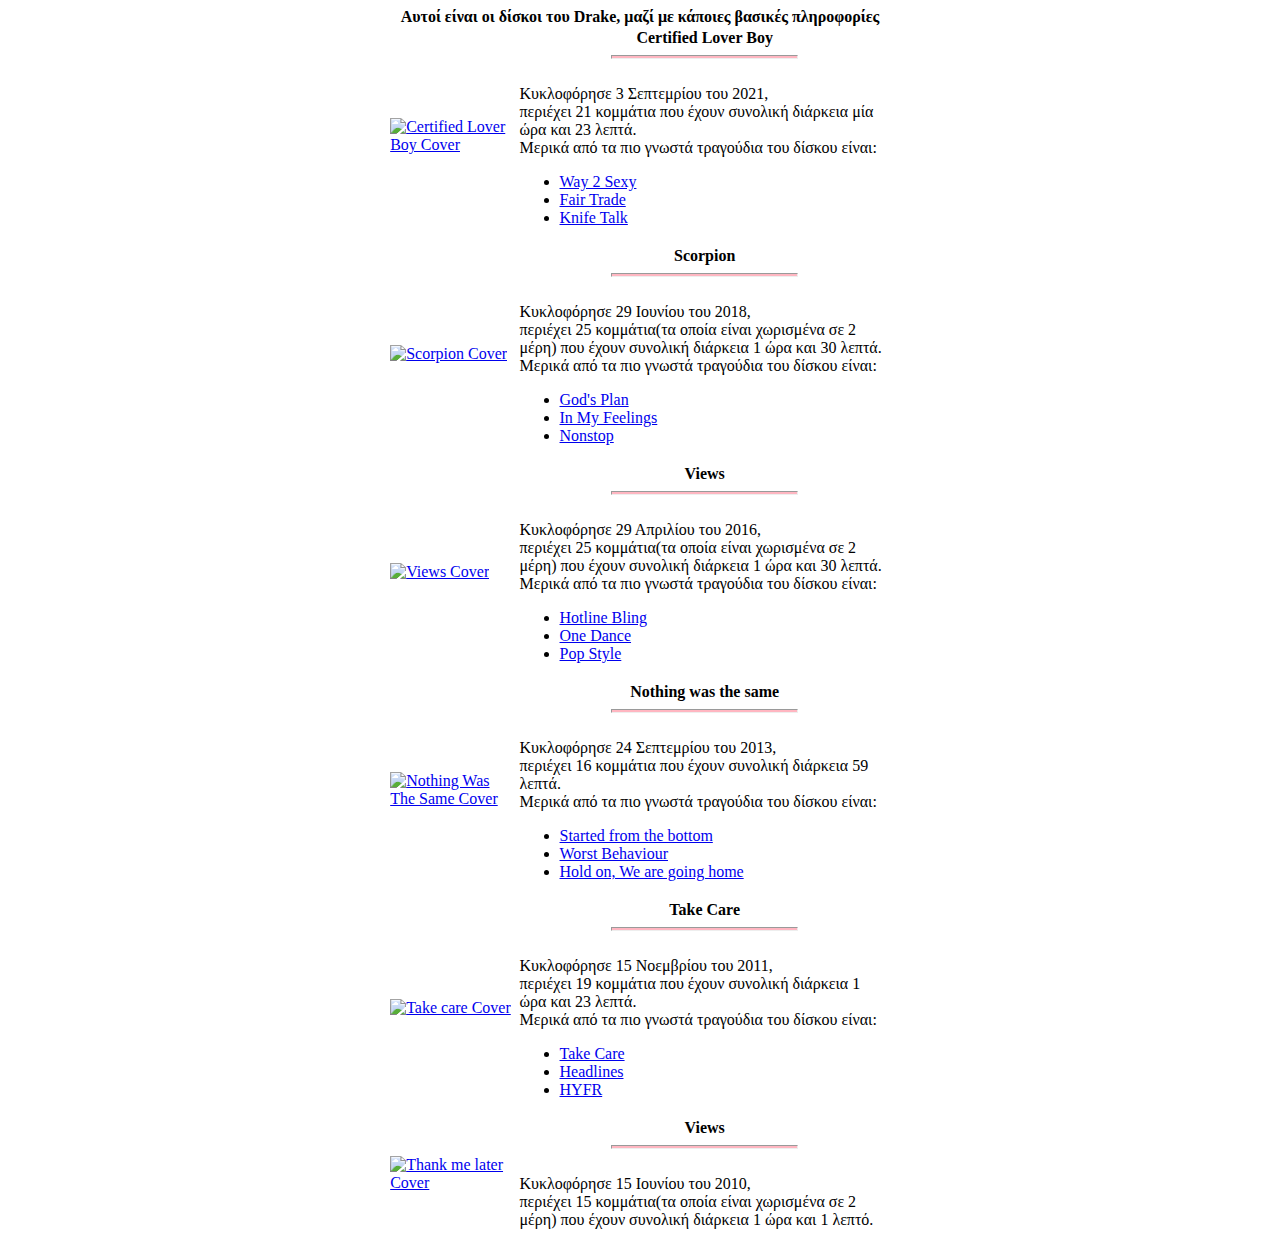
==== albums/albums.html @ 446adbde "Added some starting work, mainly the page about Drake's discography" ====
<!DOCTYPE html>
<html lang="en">
<head>
    <meta charset="UTF-8">
    <link rel="stylesheet" href="../style.css">
    <title>Albums</title>
</head>
<body class="album-body">
    <div class="title">Αυτοί είναι οι δίσκοι του Drake, μαζί με κάποιες βασικές πληροφορίες</div>
    <table>
        <tr>
            <td class="album-cell"><a href="https://open.spotify.com/album/3SpBlxme9WbeQdI9kx7KAV?si=R5bxNk1aSTyLTM7w6ZVqww"><img src="clb.png" alt="Certified Lover Boy Cover"></a></td>
            <td class="album-cell text-cell">
                <div class="title">Certified Lover Boy</div>
                <hr>
                <div>
                    <br>
                    Κυκλοφόρησε 3 Σεπτεμρίου του 2021,<br>
                    περιέχει 21 κομμάτια που έχουν συνολική διάρκεια μία ώρα και 23 λεπτά.<br>
                    Mερικά από τα πιο γνωστά τραγούδια του δίσκου είναι:
                    <ul>
                        <li><a href="https://www.youtube.com/watch?v=vX9msKu75qs">Way 2 Sexy</a></li>
                        <li><a href="https://www.youtube.com/watch?v=THVbtGqEO1o">Fair Trade</a></li>
                        <li><a href="https://www.youtube.com/watch?v=XqpQpt_cmhE">Knife Talk</a></li>
                    </ul>
                </div>
            </td>
        </tr>
        <tr>
            <td class="album-cell"><a href="https://open.spotify.com/album/1ATL5GLyefJaxhQzSPVrLX?si=cNDXlsadR7y90Cs-oufxew"><img src="Scorpion_by_Drake.jpg" alt="Scorpion Cover"></a></td>
            <td class="album-cell text-cell">
                <div class="title">Scorpion</div>
                <hr>
                <div>
                    <br>
                    Κυκλοφόρησε 29 Ιουνίου του 2018,<br>
                    περιέχει 25 κομμάτια(τα οποία είναι χωρισμένα σε 2 μέρη) που έχουν συνολική διάρκεια 1 ώρα και 30 λεπτά.<br>
                    Mερικά από τα πιο γνωστά τραγούδια του δίσκου είναι:
                    <ul>
                        <li><a href="https://youtu.be/xpVfcZ0ZcFM">God's Plan</a></li>
                        <li><a href="https://youtu.be/DRS_PpOrUZ4">In My Feelings</a></li>
                        <li><a href="https://youtu.be/lJTRVX9R5EA">Nonstop</a></li>
                    </ul>
                </div>
            </td>
        </tr>
        <tr>
            <td class="album-cell"><a href="https://open.spotify.com/album/40GMAhriYJRO1rsY4YdrZb?si=CbBg2ZIVTiSsrMfnBHhfew"><img src="views.jpg" alt="Views Cover"></a></td>
            <td class="album-cell text-cell">
                <div class="title">Views</div>
                <hr>
                <div>
                    <br>
                    Κυκλοφόρησε 29 Απριλίου του 2016,<br>
                    περιέχει 25 κομμάτια(τα οποία είναι χωρισμένα σε 2 μέρη) που έχουν συνολική διάρκεια 1 ώρα και 30 λεπτά.<br>
                    Mερικά από τα πιο γνωστά τραγούδια του δίσκου είναι:
                    <ul>
                        <li><a href="https://youtu.be/uxpDa-c-4Mc">Hotline Bling</a></li>
                        <li><a href="https://youtu.be/qL7zrWcv6XY">One Dance</a></li>
                        <li><a href="https://youtu.be/HUhrF7-ciiY">Pop Style</a></li>
                    </ul>
                </div>
            </td>
        </tr>
        <tr>
            <td class="album-cell"><a href="https://open.spotify.com/album/2ZUFSbIkmFkGag000RWOpA?si=eR2nDPxNTQC_UJ1FCoxx6g"><img src="nothing_was_the_same.jpeg" alt="Nothing Was The Same Cover"></a></td>
            <td class="album-cell text-cell">
                <div class="title">Nothing was the same</div>
                <hr>
                <div>
                    <br>
                    Κυκλοφόρησε 24 Σεπτεμρίου του 2013,<br>
                    περιέχει 16 κομμάτια που έχουν συνολική διάρκεια 59 λεπτά.<br>
                    Mερικά από τα πιο γνωστά τραγούδια του δίσκου είναι:
                    <ul>
                        <li><a href="https://youtu.be/RubBzkZzpUA">Started from the bottom</a></li>
                        <li><a href="https://youtu.be/CccnAvfLPvE">Worst Behaviour</a></li>
                        <li><a href="https://youtu.be/GxgqpCdOKak">Hold on, We are going home</a></li>
                    </ul>
                </div>
            </td>
        </tr>
        <tr>
            <td class="album-cell"><a href="https://open.spotify.com/album/6X1x82kppWZmDzlXXK3y3q?si=vFQMPYoMQ4iGu4RSZyR2ww"><img src="take_care.jpg" alt="Take care Cover"></a></td>
            <td class="album-cell text-cell">
                <div class="title">Take Care</div>
                <hr>
                <div>
                    <br>
                    Κυκλοφόρησε 15 Νοεμβρίου του 2011,<br>
                    περιέχει 19 κομμάτια που έχουν συνολική διάρκεια 1 ώρα και 23 λεπτά.<br>
                    Mερικά από τα πιο γνωστά τραγούδια του δίσκου είναι:
                    <ul>
                        <li><a href="https://youtu.be/-zzP29emgpg">Take Care</a></li>
                        <li><a href="https://youtu.be/cimoNqiulUE">Headlines</a></li>
                        <li><a href="https://youtu.be/0KCWqnldEag">HYFR</a></li>
                    </ul>
                </div>
            </td>
        </tr>
        <tr>
            <td class="album-cell"><a href="https://open.spotify.com/album/6agmeioaDOBupymziJihgB?si=raVwDhZMR1e0HfuhnXwxpA"><img src="thank_me_later.jpg" alt="Thank me later Cover"></a></td>
            <td class="album-cell">
                <div class="title">Views</div>
                <hr>
                <div>
                    <br>
                    Κυκλοφόρησε 15 Ιουνίου του 2010,<br>
                    περιέχει 15 κομμάτια(τα οποία είναι χωρισμένα σε 2 μέρη) που έχουν συνολική διάρκεια 1 ώρα και 1 λεπτό.
                </div>
            </td>
        </tr>
    </table>
</body>
</html>
---- style.css ----
hr {
    width:50%;
    height:2px;
    background-color: lightpink;
    color: lightpink;
}

table {
    margin-left: 30%;
    margin-right: 30%;
}

img {
    width: 70%;
    height: 70%;
}

.title {
    text-align: center;
    font-weight: bold;
}
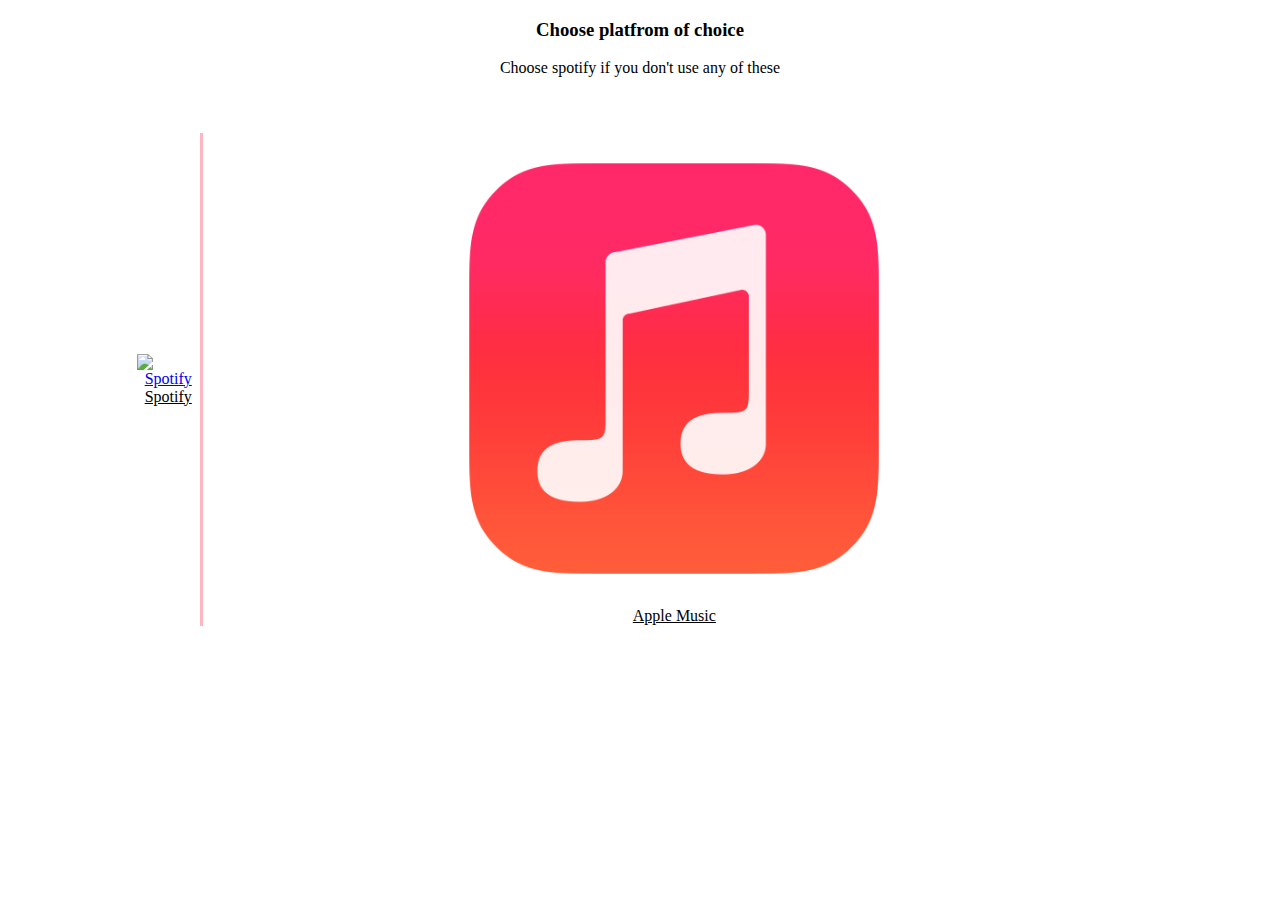
==== commit 0b32bfa4: "Finished the pages about Drake's albums Added a page in which the user chooses a platform of prefere" ====
--- a/albums/albums.html
+++ b/albums/albums.html
@@ -2,112 +2,23 @@
 <html lang="en">
 <head>
     <meta charset="UTF-8">
-    <link rel="stylesheet" href="../style.css">
-    <title>Albums</title>
+    <title>Choose Platform</title>
 </head>
-<body class="album-body">
-    <div class="title">Αυτοί είναι οι δίσκοι του Drake, μαζί με κάποιες βασικές πληροφορίες</div>
-    <table>
+<body>
+    <h3 style="text-align:center">Choose platfrom of choice</h3>
+    <div style="text-align:center">Choose spotify if you don't use any of these</div>
+    <br><br><br>
+    <table style="margin-left: 10%; margin-right: 10%;">
         <tr>
-            <td class="album-cell"><a href="https://open.spotify.com/album/3SpBlxme9WbeQdI9kx7KAV?si=R5bxNk1aSTyLTM7w6ZVqww"><img src="clb.png" alt="Certified Lover Boy Cover"></a></td>
-            <td class="album-cell text-cell">
-                <div class="title">Certified Lover Boy</div>
-                <hr>
-                <div>
-                    <br>
-                    Κυκλοφόρησε 3 Σεπτεμρίου του 2021,<br>
-                    περιέχει 21 κομμάτια που έχουν συνολική διάρκεια μία ώρα και 23 λεπτά.<br>
-                    Mερικά από τα πιο γνωστά τραγούδια του δίσκου είναι:
-                    <ul>
-                        <li><a href="https://www.youtube.com/watch?v=vX9msKu75qs">Way 2 Sexy</a></li>
-                        <li><a href="https://www.youtube.com/watch?v=THVbtGqEO1o">Fair Trade</a></li>
-                        <li><a href="https://www.youtube.com/watch?v=XqpQpt_cmhE">Knife Talk</a></li>
-                    </ul>
-                </div>
+            <td style="border-right: 3px solid lightpink; text-align: center;">
+                <a href="albums_spotify.html"><img src="spotify.png" alt="Spotify" style="width:50%; height:50%;"></a>
+                <br>
+                <a href="albums_spotify.html" style="color: black; text-align: center;">Spotify</a>
             </td>
-        </tr>
-        <tr>
-            <td class="album-cell"><a href="https://open.spotify.com/album/1ATL5GLyefJaxhQzSPVrLX?si=cNDXlsadR7y90Cs-oufxew"><img src="Scorpion_by_Drake.jpg" alt="Scorpion Cover"></a></td>
-            <td class="album-cell text-cell">
-                <div class="title">Scorpion</div>
-                <hr>
-                <div>
-                    <br>
-                    Κυκλοφόρησε 29 Ιουνίου του 2018,<br>
-                    περιέχει 25 κομμάτια(τα οποία είναι χωρισμένα σε 2 μέρη) που έχουν συνολική διάρκεια 1 ώρα και 30 λεπτά.<br>
-                    Mερικά από τα πιο γνωστά τραγούδια του δίσκου είναι:
-                    <ul>
-                        <li><a href="https://youtu.be/xpVfcZ0ZcFM">God's Plan</a></li>
-                        <li><a href="https://youtu.be/DRS_PpOrUZ4">In My Feelings</a></li>
-                        <li><a href="https://youtu.be/lJTRVX9R5EA">Nonstop</a></li>
-                    </ul>
-                </div>
-            </td>
-        </tr>
-        <tr>
-            <td class="album-cell"><a href="https://open.spotify.com/album/40GMAhriYJRO1rsY4YdrZb?si=CbBg2ZIVTiSsrMfnBHhfew"><img src="views.jpg" alt="Views Cover"></a></td>
-            <td class="album-cell text-cell">
-                <div class="title">Views</div>
-                <hr>
-                <div>
-                    <br>
-                    Κυκλοφόρησε 29 Απριλίου του 2016,<br>
-                    περιέχει 25 κομμάτια(τα οποία είναι χωρισμένα σε 2 μέρη) που έχουν συνολική διάρκεια 1 ώρα και 30 λεπτά.<br>
-                    Mερικά από τα πιο γνωστά τραγούδια του δίσκου είναι:
-                    <ul>
-                        <li><a href="https://youtu.be/uxpDa-c-4Mc">Hotline Bling</a></li>
-                        <li><a href="https://youtu.be/qL7zrWcv6XY">One Dance</a></li>
-                        <li><a href="https://youtu.be/HUhrF7-ciiY">Pop Style</a></li>
-                    </ul>
-                </div>
-            </td>
-        </tr>
-        <tr>
-            <td class="album-cell"><a href="https://open.spotify.com/album/2ZUFSbIkmFkGag000RWOpA?si=eR2nDPxNTQC_UJ1FCoxx6g"><img src="nothing_was_the_same.jpeg" alt="Nothing Was The Same Cover"></a></td>
-            <td class="album-cell text-cell">
-                <div class="title">Nothing was the same</div>
-                <hr>
-                <div>
-                    <br>
-                    Κυκλοφόρησε 24 Σεπτεμρίου του 2013,<br>
-                    περιέχει 16 κομμάτια που έχουν συνολική διάρκεια 59 λεπτά.<br>
-                    Mερικά από τα πιο γνωστά τραγούδια του δίσκου είναι:
-                    <ul>
-                        <li><a href="https://youtu.be/RubBzkZzpUA">Started from the bottom</a></li>
-                        <li><a href="https://youtu.be/CccnAvfLPvE">Worst Behaviour</a></li>
-                        <li><a href="https://youtu.be/GxgqpCdOKak">Hold on, We are going home</a></li>
-                    </ul>
-                </div>
-            </td>
-        </tr>
-        <tr>
-            <td class="album-cell"><a href="https://open.spotify.com/album/6X1x82kppWZmDzlXXK3y3q?si=vFQMPYoMQ4iGu4RSZyR2ww"><img src="take_care.jpg" alt="Take care Cover"></a></td>
-            <td class="album-cell text-cell">
-                <div class="title">Take Care</div>
-                <hr>
-                <div>
-                    <br>
-                    Κυκλοφόρησε 15 Νοεμβρίου του 2011,<br>
-                    περιέχει 19 κομμάτια που έχουν συνολική διάρκεια 1 ώρα και 23 λεπτά.<br>
-                    Mερικά από τα πιο γνωστά τραγούδια του δίσκου είναι:
-                    <ul>
-                        <li><a href="https://youtu.be/-zzP29emgpg">Take Care</a></li>
-                        <li><a href="https://youtu.be/cimoNqiulUE">Headlines</a></li>
-                        <li><a href="https://youtu.be/0KCWqnldEag">HYFR</a></li>
-                    </ul>
-                </div>
-            </td>
-        </tr>
-        <tr>
-            <td class="album-cell"><a href="https://open.spotify.com/album/6agmeioaDOBupymziJihgB?si=raVwDhZMR1e0HfuhnXwxpA"><img src="thank_me_later.jpg" alt="Thank me later Cover"></a></td>
-            <td class="album-cell">
-                <div class="title">Views</div>
-                <hr>
-                <div>
-                    <br>
-                    Κυκλοφόρησε 15 Ιουνίου του 2010,<br>
-                    περιέχει 15 κομμάτια(τα οποία είναι χωρισμένα σε 2 μέρη) που έχουν συνολική διάρκεια 1 ώρα και 1 λεπτό.
-                </div>
+            <td style="text-align: center;">
+                <a href="albums_apple.html"><img src="apple_music.png" alt="Apple Music" style="width:50%; height:50%;"></a>
+                <br>
+                <a href="albums_apple.html" style="color: black; text-align: center;">Apple Music</a>
             </td>
         </tr>
     </table>
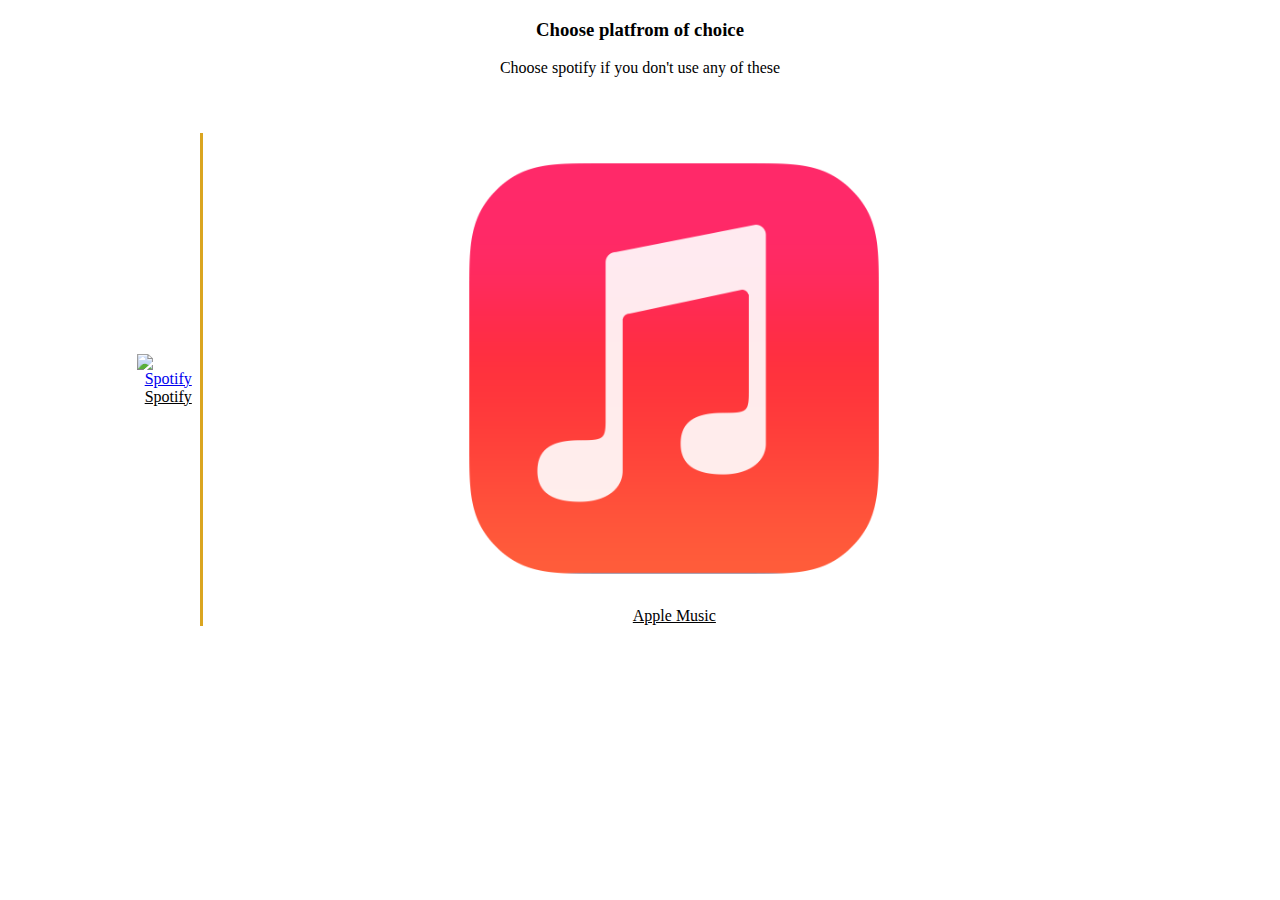
==== commit 08c8206a: "changed 'merch' page to 'general information'" ====
--- a/albums/albums.html
+++ b/albums/albums.html
@@ -2,6 +2,7 @@
 <html lang="en">
 <head>
     <meta charset="UTF-8">
+    <link rel="icon" HREF="../pictures/Drake.png" type="image/png">  
     <title>Choose Platform</title>
 </head>
 <body>
@@ -10,13 +11,13 @@
     <br><br><br>
     <table style="margin-left: 10%; margin-right: 10%;">
         <tr>
-            <td style="border-right: 3px solid lightpink; text-align: center;">
-                <a href="albums_spotify.html"><img src="spotify.png" alt="Spotify" style="width:50%; height:50%;"></a>
+            <td style="border-right: 3px solid goldenrod; text-align: center;">
+                <a href="albums_spotify.html"><img src="../pictures/spotify.png" alt="Spotify" style="width:50%; height:50%;"></a>
                 <br>
                 <a href="albums_spotify.html" style="color: black; text-align: center;">Spotify</a>
             </td>
             <td style="text-align: center;">
-                <a href="albums_apple.html"><img src="apple_music.png" alt="Apple Music" style="width:50%; height:50%;"></a>
+                <a href="albums_apple.html"><img src="../pictures/apple_music.png" alt="Apple Music" style="width:50%; height:50%;"></a>
                 <br>
                 <a href="albums_apple.html" style="color: black; text-align: center;">Apple Music</a>
             </td>
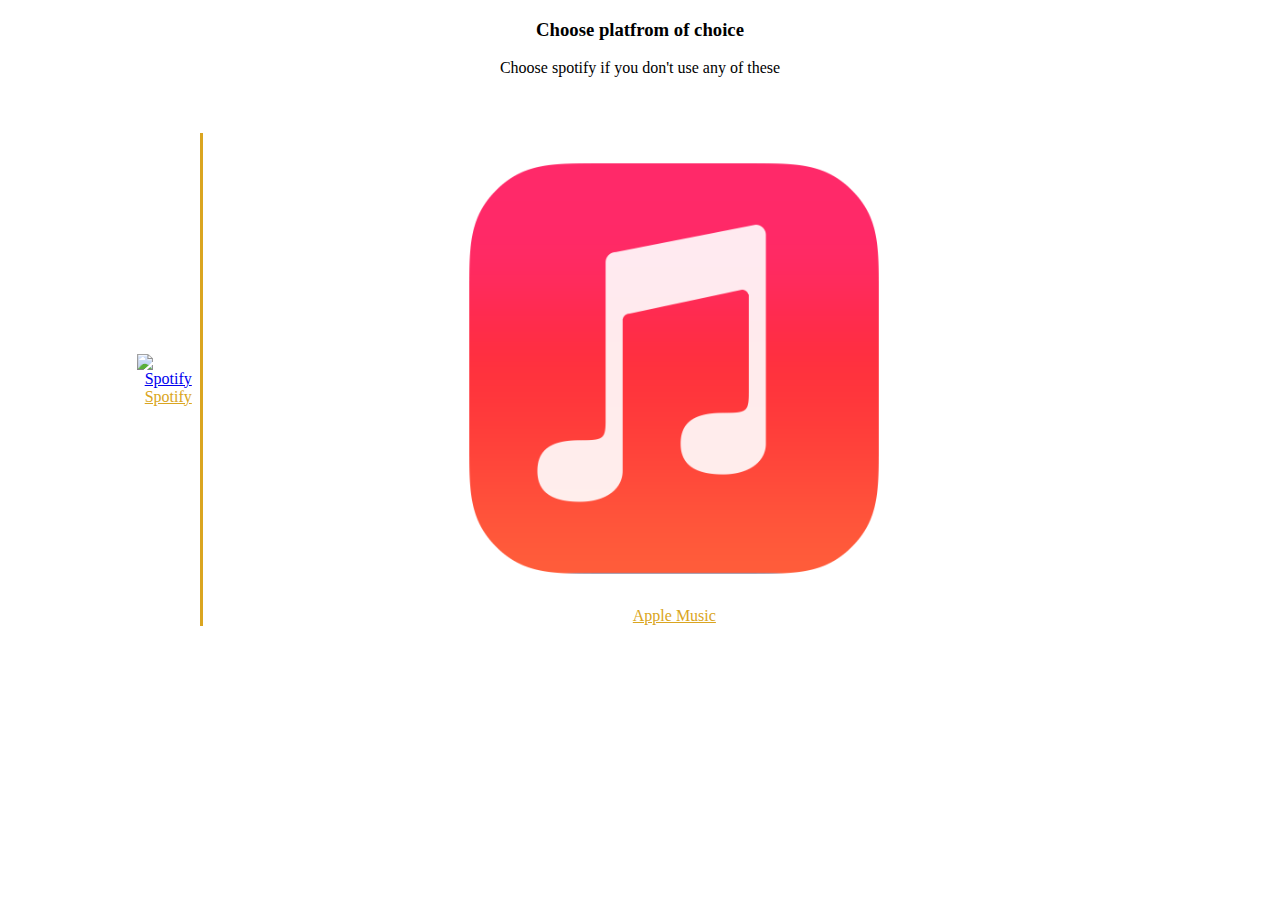
==== commit dd1c4e56: "Made some editing at index.html and added social.html wich is used as a find Drake page and is the l" ====
--- a/albums/albums.html
+++ b/albums/albums.html
@@ -14,12 +14,12 @@
             <td style="border-right: 3px solid goldenrod; text-align: center;">
                 <a href="albums_spotify.html"><img src="../pictures/spotify.png" alt="Spotify" style="width:50%; height:50%;"></a>
                 <br>
-                <a href="albums_spotify.html" style="color: black; text-align: center;">Spotify</a>
+                <a href="albums_spotify.html" style="color: goldenrod; text-align: center;">Spotify</a>
             </td>
             <td style="text-align: center;">
                 <a href="albums_apple.html"><img src="../pictures/apple_music.png" alt="Apple Music" style="width:50%; height:50%;"></a>
                 <br>
-                <a href="albums_apple.html" style="color: black; text-align: center;">Apple Music</a>
+                <a href="albums_apple.html" style="color: goldenrod; text-align: center;">Apple Music</a>
             </td>
         </tr>
     </table>
